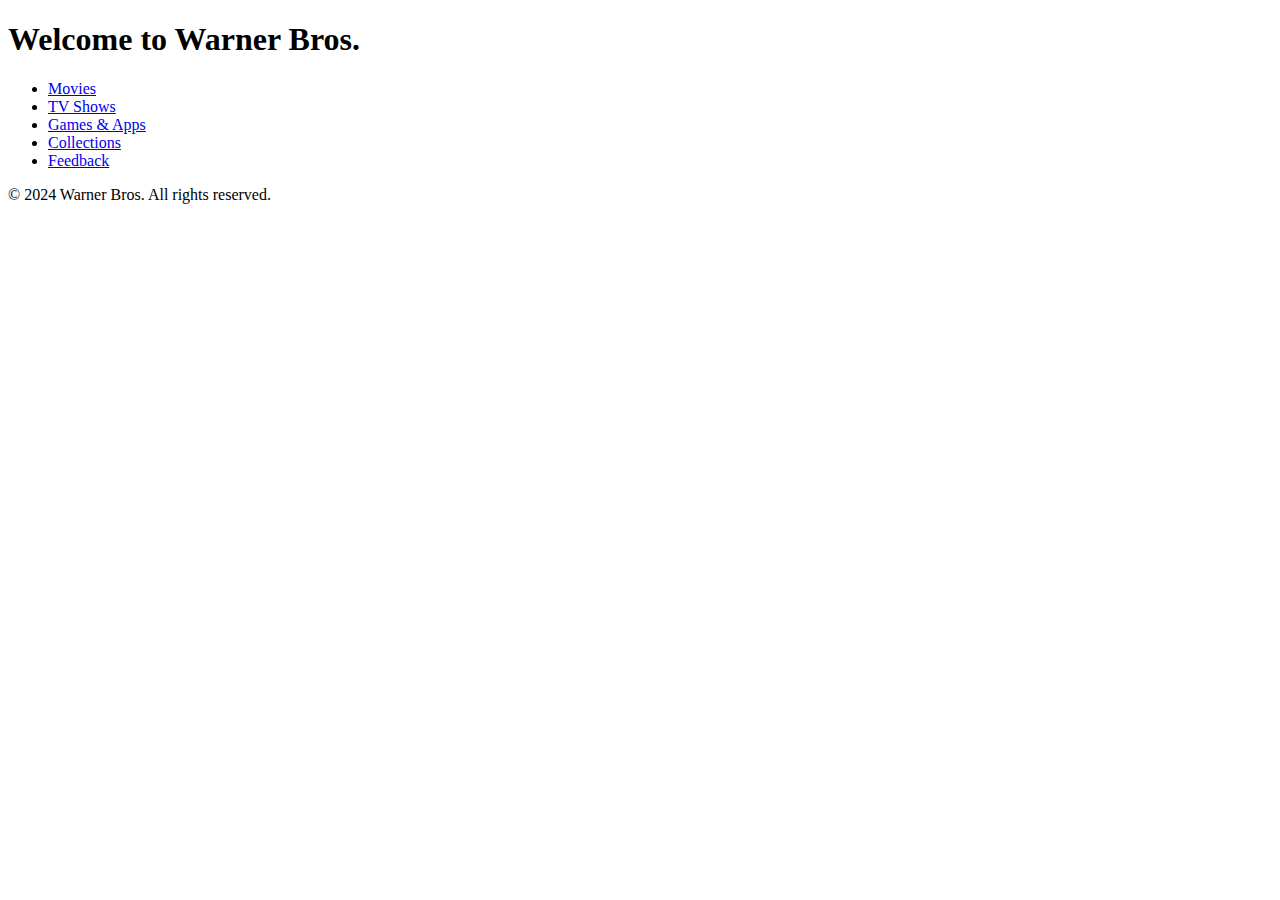
==== index.html @ b4a29ab7 "Update index.html" ====
<!DOCTYPE html>
<html lang="en">
<head>
  <meta charset="UTF-8">
  <meta name="viewport" content="width=device-width, initial-scale=1.0">
  <title>Warner Bros. Website</title>
  <link href="styles.css" rel="sytlesheet">
</head>
<body>

  <!-- Index Page -->
  <div class="page" id="index">
    <header>
      <h1>Welcome to Warner Bros.</h1>
    </header>
    <nav>
      <ul>
        <li><a href="movies.html">Movies</a></li>
        <li><a href="tv_shows.html">TV Shows</a></li>
        <li><a href="games_apps.html">Games & Apps</a></li>
        <li><a href="collections.html">Collections</a></li>
        <li><a href="feedback.html">Feedback</a></li>
      </ul>
    </nav>
    <section>
      <!-- Content for the index page -->
    </section>
    <footer>
      <p>&copy; 2024 Warner Bros. All rights reserved.</p>
    </footer>
  </div>

  <!-- Movies Page -->
  <div class="page" id="movies">
    <!-- Content for the movies page -->
  </div>

  <!-- TV Shows Page -->
  <div class="page" id="tv_shows">
    <!-- Content for the TV shows page -->
  </div>

  <!-- Games & Apps Page -->
  <div class="page" id="games_apps">
    <!-- Content for the games & apps page -->
  </div>

  <!-- Collections Page -->
  <div class="page" id="collections">
    <!-- Content for the collections page -->
  </div>

</body>
</html>
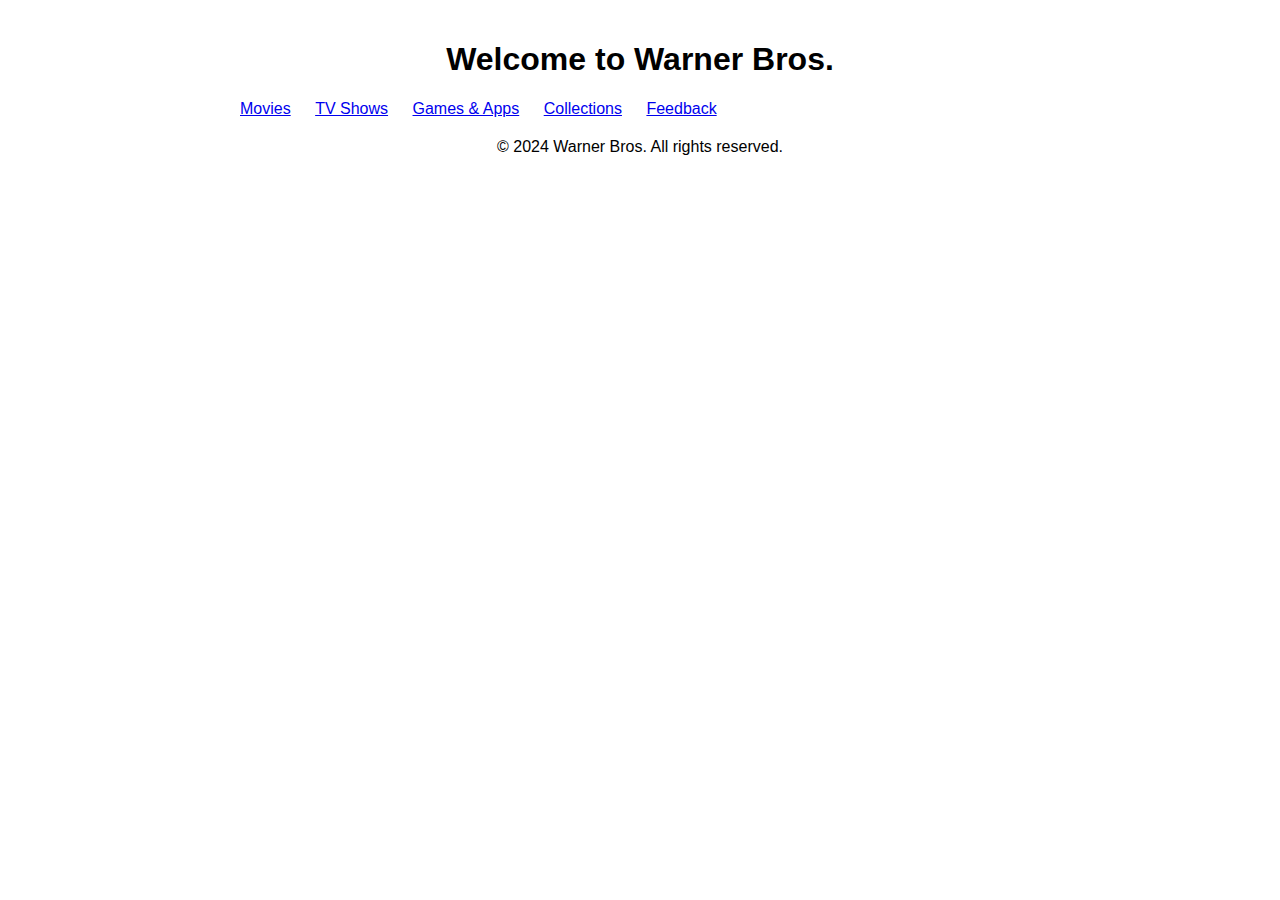
==== commit a42da38a: "Update index.html" ====
--- a/index.html
+++ b/index.html
@@ -4,7 +4,7 @@
   <meta charset="UTF-8">
   <meta name="viewport" content="width=device-width, initial-scale=1.0">
   <title>Warner Bros. Website</title>
-  <link href="styles.css" rel="sytlesheet">
+  <link href="style.css" rel="stylesheet"> <!-- corrected file name -->
 </head>
 <body>
 
@@ -52,4 +52,3 @@
 
 </body>
 </html>
-
--- a/style.css
+++ b/style.css
@@ -0,0 +1,96 @@
+/* General Styles */
+body {
+    font-family: Arial, sans-serif;
+    margin: 0;
+    padding: 0;
+}
+
+.page {
+    max-width: 800px;
+    margin: 0 auto;
+    padding: 20px;
+}
+
+header {
+    text-align: center;
+    margin-bottom: 20px;
+}
+
+nav ul {
+    list-style-type: none;
+    padding: 0;
+    margin: 0;
+}
+
+nav ul li {
+    display: inline;
+    margin-right: 20px;
+}
+
+section {
+    margin-bottom: 20px;
+}
+
+footer {
+    text-align: center;
+    margin-top: 20px;
+}
+
+/* Styles for the Feedback page */
+form {
+    margin-top: 20px;
+}
+
+label {
+    display: block;
+    margin-bottom: 5px;
+}
+
+input[type="text"],
+input[type="email"],
+textarea {
+    width: 100%;
+    padding: 10px;
+    margin-bottom: 10px;
+    border: 1px solid #ccc;
+    border-radius: 5px;
+    transition: border-color 0.3s;
+}
+
+input[type="submit"] {
+    background-color: #007bff;
+    color: #fff;
+    padding: 10px 20px;
+    border: none;
+    border-radius: 5px;
+    cursor: pointer;
+    transition: background-color 0.3s;
+}
+
+input[type="submit"]:hover {
+    background-color: #0056b3;
+}
+
+/* Styles for the Movies page */
+.movie-page {
+    margin-bottom: 40px;
+    border: 1px solid #ddd;
+    border-radius: 5px;
+    padding: 20px;
+    transition: box-shadow 0.3s;
+}
+
+.movie-page:hover {
+    box-shadow: 0 0 10px rgba(0, 0, 0, 0.1);
+}
+
+.movie-page h2 {
+    margin-bottom: 10px;
+}
+
+.movie-page img {
+    max-width: 100%;
+    height: auto;
+    margin-bottom: 10px;
+    border-radius: 5px;
+}
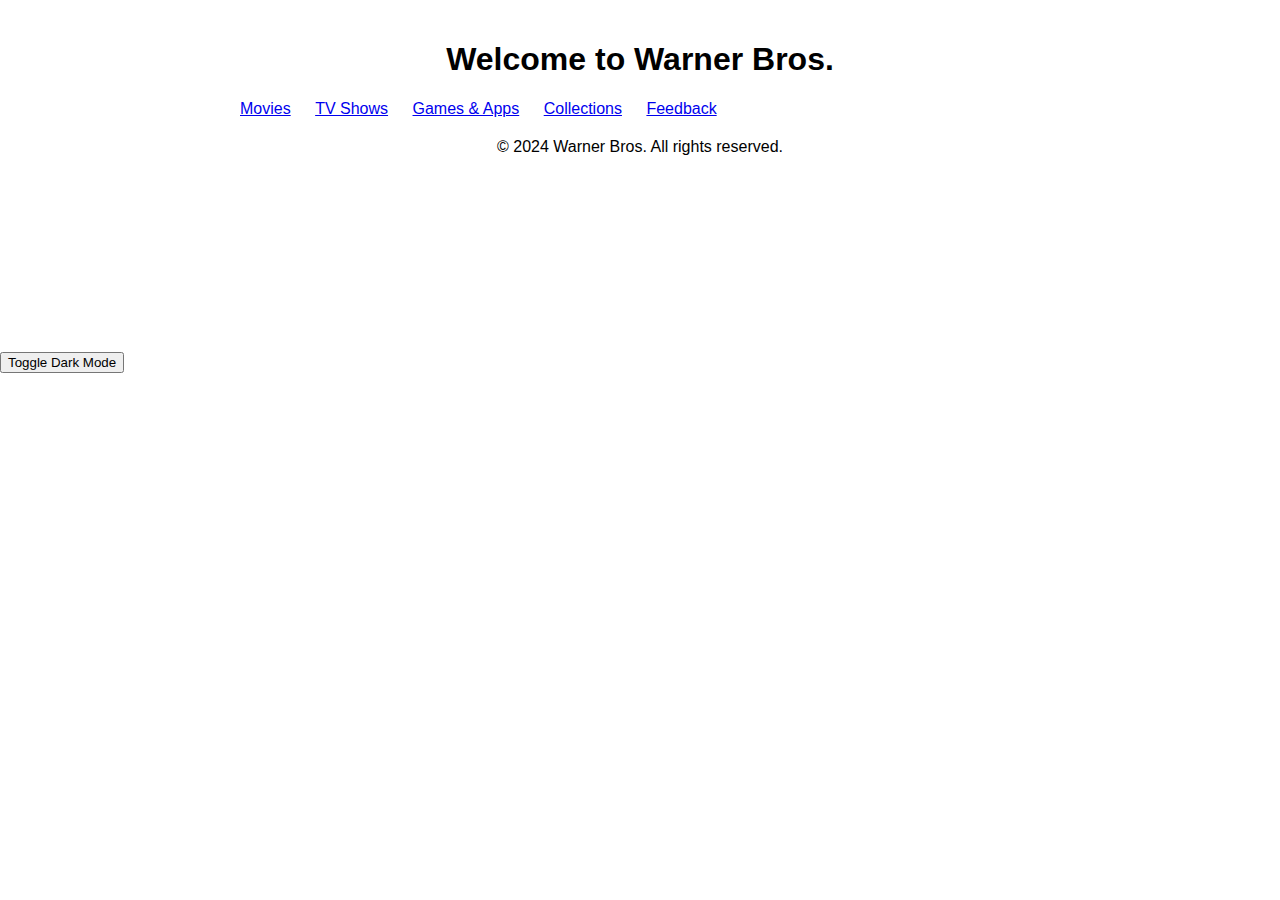
==== commit 7cf4e3a4: "Update index.html" ====
--- a/index.html
+++ b/index.html
@@ -50,5 +50,9 @@
     <!-- Content for the collections page -->
   </div>
 
+  <!-- Dark Mode Toggle Button -->
+  <button id="dark-mode-toggle">Toggle Dark Mode</button>
+
+  <script src="script.js"></script>
 </body>
 </html>
--- a/style.css
+++ b/style.css
@@ -94,3 +94,82 @@
     margin-bottom: 10px;
     border-radius: 5px;
 }
+
+/* Styles for individual TV show pages */
+.tv-show-page {
+    background-color: #f9f9f9;
+    padding: 20px;
+    margin-bottom: 20px;
+    border: 1px solid #ddd;
+    border-radius: 5px;
+}
+
+.tv-show-page h2 {
+    color: #333;
+    font-size: 24px;
+    margin-bottom: 10px;
+}
+
+.tv-show-page p {
+    color: #666;
+    line-height: 1.6;
+}
+
+.tv-show-page img {
+    display: block;
+    max-width: 100%;
+    height: auto;
+    margin-bottom: 10px;
+    border-radius: 5px;
+}
+
+/* Styles for individual game/app pages */
+.game-app-page {
+    background-color: #f9f9f9;
+    padding: 20px;
+    margin-bottom: 20px;
+    border: 1px solid #ddd;
+    border-radius: 5px;
+    box-shadow: 0px 0px 10px rgba(0, 0, 0, 0.1);
+}
+
+.game-app-page h2 {
+    color: #333;
+    font-size: 24px;
+    margin-bottom: 10px;
+}
+
+.game-app-page p {
+    color: #666;
+    line-height: 1.6;
+}
+
+.game-app-page img {
+    display: block;
+    max-width: 100%;
+    height: auto;
+    margin-bottom: 10px;
+    border-radius: 5px;
+}
+
+.game-app-page a {
+    display: inline-block;
+    background-color: #007bff;
+    color: #fff;
+    padding: 10px 20px;
+    text-decoration: none;
+    border-radius: 5px;
+    transition: background-color 0.3s;
+}
+
+.game-app-page a:hover {
+    background-color: #0056b3;
+}
+
+/* Responsive styles */
+@media (max-width: 768px) {
+    .tv-show-page,
+    .game-app-page {
+        padding: 15px;
+    }
+}
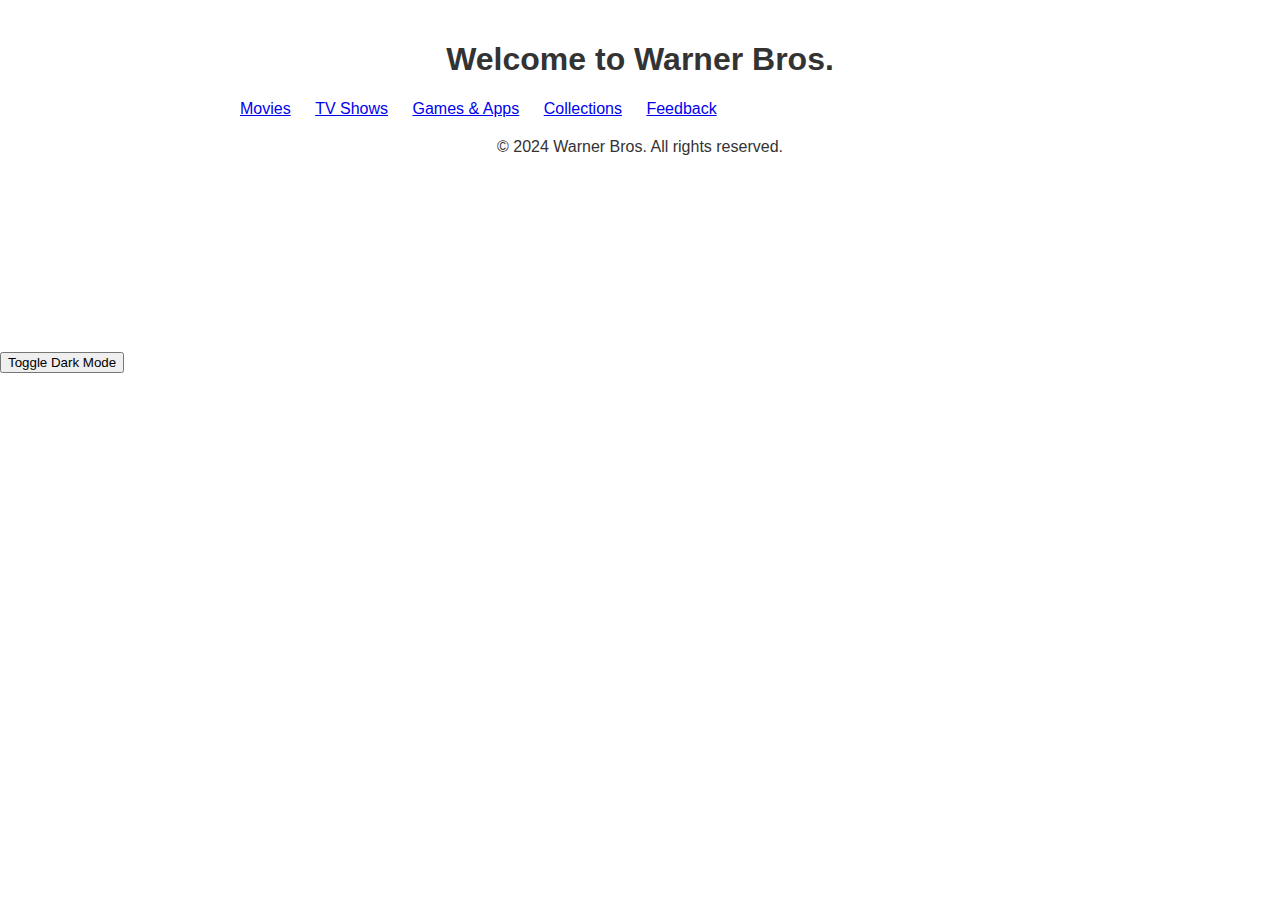
==== commit a0133100: "Update index.html" ====
--- a/index.html
+++ b/index.html
@@ -4,7 +4,7 @@
   <meta charset="UTF-8">
   <meta name="viewport" content="width=device-width, initial-scale=1.0">
   <title>Warner Bros. Website</title>
-  <link href="style.css" rel="stylesheet"> <!-- corrected file name -->
+  <link href="style.css" rel="stylesheet">
 </head>
 <body>
 
@@ -50,9 +50,16 @@
     <!-- Content for the collections page -->
   </div>
 
-  <!-- Dark Mode Toggle Button -->
+  <!-- Toggle Dark Mode Button -->
   <button id="dark-mode-toggle">Toggle Dark Mode</button>
 
-  <script src="script.js"></script>
+  <script>
+    const darkModeToggle = document.getElementById('dark-mode-toggle');
+
+    darkModeToggle.addEventListener('click', () => {
+      document.body.classList.toggle('dark-mode');
+    });
+  </script>
+
 </body>
 </html>
--- a/style.css
+++ b/style.css
@@ -1,175 +1,191 @@
+/* Define CSS variables for colors */
+:root {
+  --background-color-light: #ffffff;
+  --text-color-light: #333333;
+  --background-color-dark: #222222;
+  --text-color-dark: #dddddd;
+}
+
 /* General Styles */
 body {
-    font-family: Arial, sans-serif;
-    margin: 0;
-    padding: 0;
+  font-family: Arial, sans-serif;
+  margin: 0;
+  padding: 0;
+  background-color: var(--background-color-light); /* Default background color */
+  color: var(--text-color-light); /* Default text color */
 }
 
 .page {
-    max-width: 800px;
-    margin: 0 auto;
-    padding: 20px;
+  max-width: 800px;
+  margin: 0 auto;
+  padding: 20px;
 }
 
 header {
-    text-align: center;
-    margin-bottom: 20px;
+  text-align: center;
+  margin-bottom: 20px;
 }
 
 nav ul {
-    list-style-type: none;
-    padding: 0;
-    margin: 0;
+  list-style-type: none;
+  padding: 0;
+  margin: 0;
 }
 
 nav ul li {
-    display: inline;
-    margin-right: 20px;
+  display: inline;
+  margin-right: 20px;
 }
 
 section {
-    margin-bottom: 20px;
+  margin-bottom: 20px;
 }
 
 footer {
-    text-align: center;
-    margin-top: 20px;
+  text-align: center;
+  margin-top: 20px;
 }
 
 /* Styles for the Feedback page */
 form {
-    margin-top: 20px;
+  margin-top: 20px;
 }
 
 label {
-    display: block;
-    margin-bottom: 5px;
+  display: block;
+  margin-bottom: 5px;
 }
 
 input[type="text"],
 input[type="email"],
 textarea {
-    width: 100%;
-    padding: 10px;
-    margin-bottom: 10px;
-    border: 1px solid #ccc;
-    border-radius: 5px;
-    transition: border-color 0.3s;
+  width: 100%;
+  padding: 10px;
+  margin-bottom: 10px;
+  border: 1px solid #ccc;
+  border-radius: 5px;
+  transition: border-color 0.3s;
 }
 
 input[type="submit"] {
-    background-color: #007bff;
-    color: #fff;
-    padding: 10px 20px;
-    border: none;
-    border-radius: 5px;
-    cursor: pointer;
-    transition: background-color 0.3s;
+  background-color: #007bff;
+  color: #fff;
+  padding: 10px 20px;
+  border: none;
+  border-radius: 5px;
+  cursor: pointer;
+  transition: background-color 0.3s;
 }
 
 input[type="submit"]:hover {
-    background-color: #0056b3;
+  background-color: #0056b3;
 }
 
 /* Styles for the Movies page */
 .movie-page {
-    margin-bottom: 40px;
-    border: 1px solid #ddd;
-    border-radius: 5px;
-    padding: 20px;
-    transition: box-shadow 0.3s;
+  margin-bottom: 40px;
+  border: 1px solid #ddd;
+  border-radius: 5px;
+  padding: 20px;
+  transition: box-shadow 0.3s;
 }
 
 .movie-page:hover {
-    box-shadow: 0 0 10px rgba(0, 0, 0, 0.1);
+  box-shadow: 0 0 10px rgba(0, 0, 0, 0.1);
 }
 
 .movie-page h2 {
-    margin-bottom: 10px;
+  margin-bottom: 10px;
 }
 
 .movie-page img {
-    max-width: 100%;
-    height: auto;
-    margin-bottom: 10px;
-    border-radius: 5px;
+  max-width: 100%;
+  height: auto;
+  margin-bottom: 10px;
+  border-radius: 5px;
 }
 
 /* Styles for individual TV show pages */
 .tv-show-page {
-    background-color: #f9f9f9;
-    padding: 20px;
-    margin-bottom: 20px;
-    border: 1px solid #ddd;
-    border-radius: 5px;
+  background-color: #f9f9f9;
+  padding: 20px;
+  margin-bottom: 20px;
+  border: 1px solid #ddd;
+  border-radius: 5px;
 }
 
 .tv-show-page h2 {
-    color: #333;
-    font-size: 24px;
-    margin-bottom: 10px;
+  color: #333;
+  font-size: 24px;
+  margin-bottom: 10px;
 }
 
 .tv-show-page p {
-    color: #666;
-    line-height: 1.6;
+  color: #666;
+  line-height: 1.6;
 }
 
 .tv-show-page img {
-    display: block;
-    max-width: 100%;
-    height: auto;
-    margin-bottom: 10px;
-    border-radius: 5px;
+  display: block;
+  max-width: 100%;
+  height: auto;
+  margin-bottom: 10px;
+  border-radius: 5px;
 }
 
 /* Styles for individual game/app pages */
 .game-app-page {
-    background-color: #f9f9f9;
-    padding: 20px;
-    margin-bottom: 20px;
-    border: 1px solid #ddd;
-    border-radius: 5px;
-    box-shadow: 0px 0px 10px rgba(0, 0, 0, 0.1);
+  background-color: #f9f9f9;
+  padding: 20px;
+  margin-bottom: 20px;
+  border: 1px solid #ddd;
+  border-radius: 5px;
+  box-shadow: 0px 0px 10px rgba(0, 0, 0, 0.1);
 }
 
 .game-app-page h2 {
-    color: #333;
-    font-size: 24px;
-    margin-bottom: 10px;
+  color: #333;
+  font-size: 24px;
+  margin-bottom: 10px;
 }
 
 .game-app-page p {
-    color: #666;
-    line-height: 1.6;
+  color: #666;
+  line-height: 1.6;
 }
 
 .game-app-page img {
-    display: block;
-    max-width: 100%;
-    height: auto;
-    margin-bottom: 10px;
-    border-radius: 5px;
+  display: block;
+  max-width: 100%;
+  height: auto;
+  margin-bottom: 10px;
+  border-radius: 5px;
 }
 
 .game-app-page a {
-    display: inline-block;
-    background-color: #007bff;
-    color: #fff;
-    padding: 10px 20px;
-    text-decoration: none;
-    border-radius: 5px;
-    transition: background-color 0.3s;
+  display: inline-block;
+  background-color: #007bff;
+  color: #fff;
+  padding: 10px 20px;
+  text-decoration: none;
+  border-radius: 5px;
+  transition: background-color 0.3s;
 }
 
 .game-app-page a:hover {
-    background-color: #0056b3;
+  background-color: #0056b3;
 }
 
 /* Responsive styles */
 @media (max-width: 768px) {
-    .tv-show-page,
-    .game-app-page {
-        padding: 15px;
-    }
+  .tv-show-page,
+  .game-app-page {
+    padding: 15px;
+  }
 }
+
+/* Dark Mode Styles */
+body.dark-mode {
+  background-color: var(--background-color-dark);
+  color: var(--text-color-dark);
+}
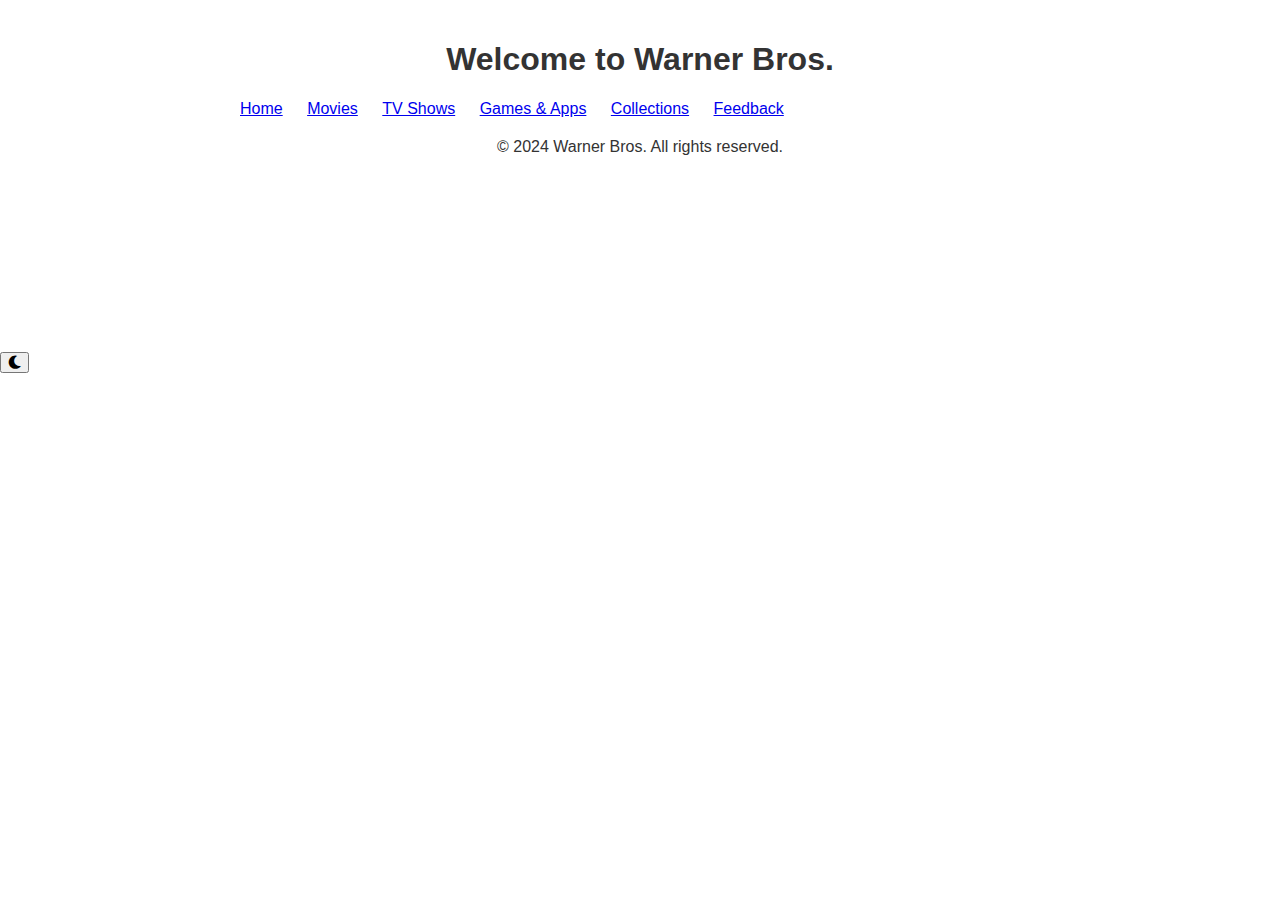
==== commit 08cbe38c: "Update index.html" ====
--- a/index.html
+++ b/index.html
@@ -5,6 +5,8 @@
   <meta name="viewport" content="width=device-width, initial-scale=1.0">
   <title>Warner Bros. Website</title>
   <link href="style.css" rel="stylesheet">
+  <!-- Add Font Awesome CDN -->
+  <link rel="stylesheet" href="https://cdnjs.cloudflare.com/ajax/libs/font-awesome/5.15.4/css/all.min.css">
 </head>
 <body>
 
@@ -15,6 +17,7 @@
     </header>
     <nav>
       <ul>
+        <li><a href="index.html">Home</a></li>
         <li><a href="movies.html">Movies</a></li>
         <li><a href="tv_shows.html">TV Shows</a></li>
         <li><a href="games_apps.html">Games & Apps</a></li>
@@ -51,13 +54,21 @@
   </div>
 
   <!-- Toggle Dark Mode Button -->
-  <button id="dark-mode-toggle">Toggle Dark Mode</button>
+  <button id="dark-mode-toggle">
+    <i class="fas fa-moon"></i> <!-- Moon icon -->
+    <i class="fas fa-sun" style="display: none;"></i> <!-- Sun icon (hidden by default) -->
+  </button>
 
   <script>
     const darkModeToggle = document.getElementById('dark-mode-toggle');
 
     darkModeToggle.addEventListener('click', () => {
       document.body.classList.toggle('dark-mode');
+      // Toggle icon visibility
+      const moonIcon = darkModeToggle.querySelector('.fa-moon');
+      const sunIcon = darkModeToggle.querySelector('.fa-sun');
+      moonIcon.style.display = moonIcon.style.display === 'none' ? 'inline' : 'none';
+      sunIcon.style.display = sunIcon.style.display === 'none' ? 'inline' : 'none';
     });
   </script>
 
